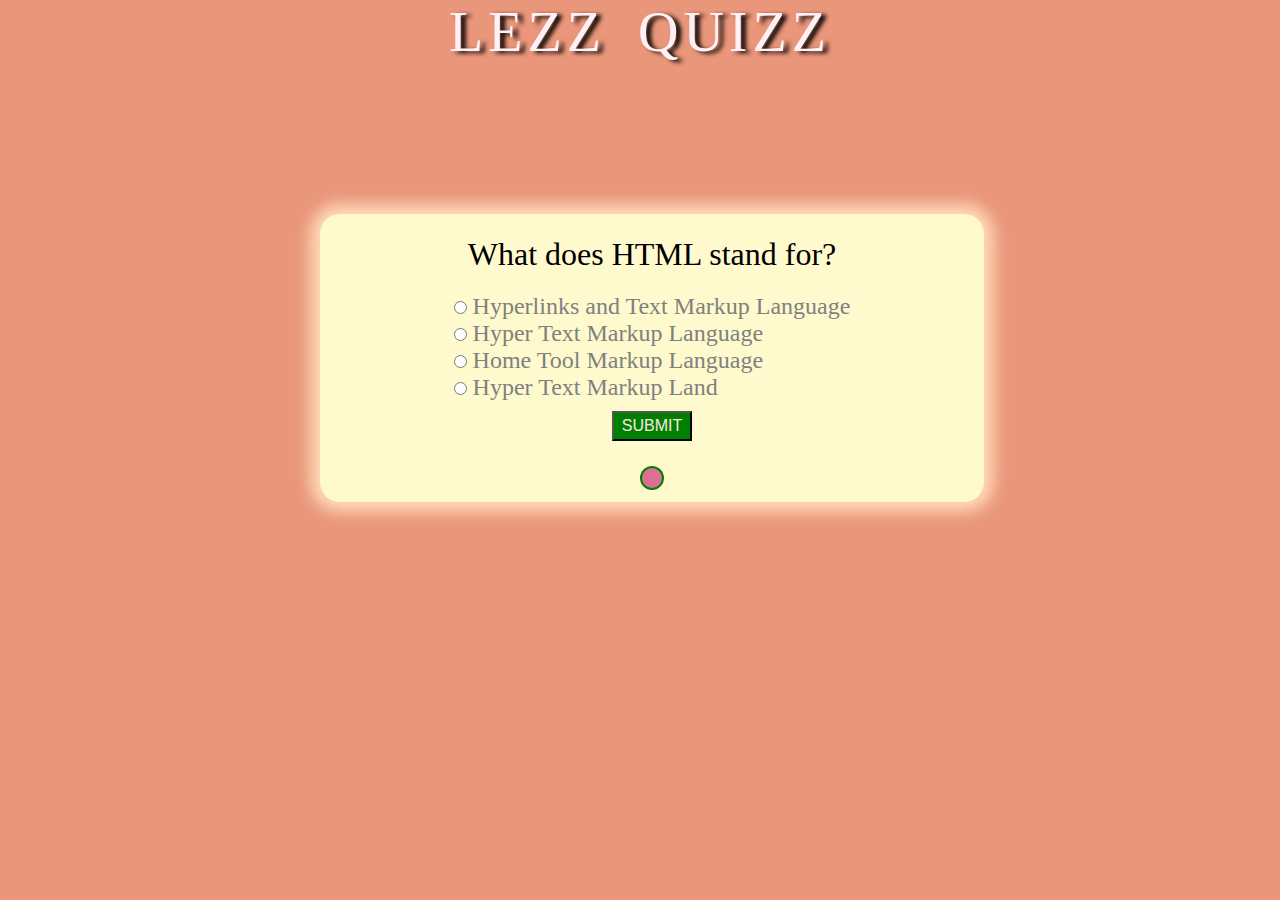
==== quiz.html @ 6e157e21 "Initial Commit" ====
<html>
	<head>
		<meta content="text/html;charset=utf-8" http-equiv="Content-Type">
<meta content="utf-8" http-equiv="encoding">

		<title>
			"Welcome to Lezz Quizz"
		</title>
		<link rel="stylesheet" type="text/css" href="quiz.css">
		<!--   -->
	</head>
	<body>
		<div class="main">
			<h1 class="head">LEZZ QUIZZ</h1>
			<div class="container">
				<div class="Question">
					Question
				</div>
				<div class="answers">
					<ul type="none">
						<li><input type="radio" name="answer" class="answ"> 
							<label for="ansa" id="optiona">h</label>
					 	</li>
						<li><input type="radio" name="answer" class="answ"> 
							<label for="ansb" id="optionb">hello</label>
						</li>
						<li><input type="radio" name="answer" class="answ"> 
							<label for="ansc" id="optionc">hello</label>
						</li>
						<li><input type="radio" name="answer" class="answ"> 
							<label for="ansd" id="optiond">hello</label>
						</li>
					</ul>
				</div>
				<button type="submit" id="submit"  >SUBMIT</button>
				<div id="showScore" class="scoreArea"></div>
			</div>		
		</div>
	<script type="text/javascript" src="quiz.js"></script>
	</body>

</html>
---- quiz.css ----
*{
	margin:0;
	padding: 0;
}

.main{
	background-color: darksalmon;
	height: 100vh;
	width: 100vw;
}
.head{
	
	text-align: center;

	color: lavenderblush;
	font-size: 3.5em;
	font-weight: 12;
	word-spacing: 13;
	letter-spacing: 5;
	width: auto;
	text-shadow: 5px 2px 4px #000000;
}
.container{
	width:auto;
	background-color: lemonchiffon;
	/*border: 8px solid green;*/
	margin-top: 150px;
	padding: 12px;
	width: 50%;
	margin-left: 25%;
	display: flex;
	flex-direction: column;
	border-radius: 20px;
	box-shadow:0px 0px 15px 10px peachpuff;
	align-items: center;
}
.question{
	border: 4px solid pix;
	font-size: 2em;
	padding: 10px;

}
.answers{
	font-size: 1.5em;
	padding: 10px;
}
li{
	color: gray;
}
#submit 
{
	
	width: 20%;
	align-self: center;
	font-size: 1rem;
	width: 80px;
	height: 30px;
	background-color: green;
	color: mistyrose;
	/*border: 2px solid olive;
	border-radius: 12px;
	margin-top: 30px;*/
}
#submit:hover{
	background-color: lightseagreen;
	color: snow;
}
.scoreArea{
	margin-top: 25px;
	border: 2px solid green;
	border-radius: 50px;
	background-color: palevioletred;
	padding: 10px;
}
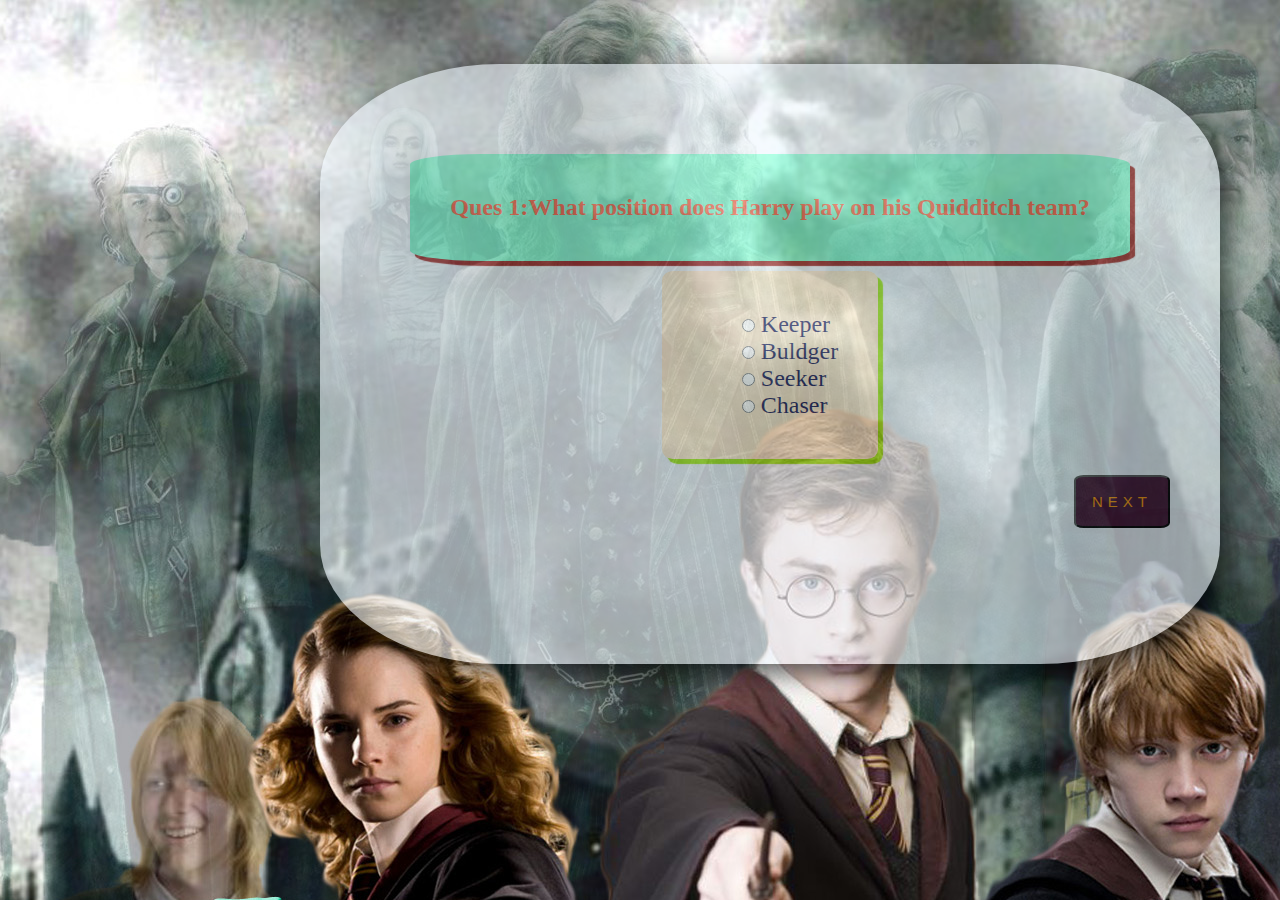
==== commit 42a4be9c: "Add files via upload" ====
--- a/quiz.html
+++ b/quiz.html
@@ -1,42 +1,45 @@
-<html>
-	<head>
-		<meta content="text/html;charset=utf-8" http-equiv="Content-Type">
-<meta content="utf-8" http-equiv="encoding">
-
-		<title>
-			"Welcome to Lezz Quizz"
-		</title>
-		<link rel="stylesheet" type="text/css" href="quiz.css">
-		<!--   -->
-	</head>
-	<body>
-		<div class="main">
-			<h1 class="head">LEZZ QUIZZ</h1>
-			<div class="container">
-				<div class="Question">
-					Question
-				</div>
-				<div class="answers">
-					<ul type="none">
-						<li><input type="radio" name="answer" class="answ"> 
-							<label for="ansa" id="optiona">h</label>
-					 	</li>
-						<li><input type="radio" name="answer" class="answ"> 
-							<label for="ansb" id="optionb">hello</label>
-						</li>
-						<li><input type="radio" name="answer" class="answ"> 
-							<label for="ansc" id="optionc">hello</label>
-						</li>
-						<li><input type="radio" name="answer" class="answ"> 
-							<label for="ansd" id="optiond">hello</label>
-						</li>
-					</ul>
-				</div>
-				<button type="submit" id="submit"  >SUBMIT</button>
-				<div id="showScore" class="scoreArea"></div>
-			</div>		
-		</div>
-	<script type="text/javascript" src="quiz.js"></script>
-	</body>
-
+<!DOCTYPE html>
+<html lang="en">
+
+<head>
+    <meta charset="UTF-8">
+    <meta http-equiv="X-UA-Compatible" content="IE=edge">
+    <meta name="viewport" content="width=device-width, initial-scale=1.0">
+    <link rel="stylesheet" href="quiz.css">
+    <title>Document</title>
+</head>
+
+<body>
+    
+    <div class="contain">
+        <div class="question">
+            Questions are displayed here
+        </div>
+        <div class="solution">
+            <ul type="none">
+                <li><input type="radio" name="sol" id="ansa" class="potentialAnswer">
+                    <label for="ansa" id="optiona">h</label>
+                </li>
+                <li><input type="radio" name="sol" id="ansb" class="potentialAnswer">
+                    <label for="ansb" id="optionb">hello</label>
+                </li>
+                <li><input type="radio" name="sol" id="ansc" class="potentialAnswer">
+                    <label for="ansc" id="optionc">hello</label>
+                </li>
+                <li><input type="radio" name="sol" id="ansd" class="potentialAnswer">
+                    <label for="ansd" id="optiond">hello</label>
+                </li>
+            </ul>
+        
+        </div>
+        
+        <button class="next">NEXT</button>
+
+        <div id="showScore" class="showArea" >Take Quiz Again</div>
+        </div>
+
+ 
+    <script src="quiz.js"></script>
+</body>
+
 </html>--- a/quiz.css
+++ b/quiz.css
@@ -1,74 +1,125 @@
-*{
-	margin:0;
-	padding: 0;
-}
-
-.main{
-	background-color: darksalmon;
-	height: 100vh;
-	width: 100vw;
-}
-.head{
-	
-	text-align: center;
-
-	color: lavenderblush;
-	font-size: 3.5em;
-	font-weight: 12;
-	word-spacing: 13;
-	letter-spacing: 5;
-	width: auto;
-	text-shadow: 5px 2px 4px #000000;
-}
-.container{
-	width:auto;
-	background-color: lemonchiffon;
-	/*border: 8px solid green;*/
-	margin-top: 150px;
-	padding: 12px;
-	width: 50%;
-	margin-left: 25%;
-	display: flex;
-	flex-direction: column;
-	border-radius: 20px;
-	box-shadow:0px 0px 15px 10px peachpuff;
-	align-items: center;
-}
-.question{
-	border: 4px solid pix;
-	font-size: 2em;
-	padding: 10px;
-
-}
-.answers{
-	font-size: 1.5em;
-	padding: 10px;
-}
-li{
-	color: gray;
-}
-#submit 
-{
-	
-	width: 20%;
-	align-self: center;
-	font-size: 1rem;
-	width: 80px;
-	height: 30px;
-	background-color: green;
-	color: mistyrose;
-	/*border: 2px solid olive;
-	border-radius: 12px;
-	margin-top: 30px;*/
-}
-#submit:hover{
-	background-color: lightseagreen;
-	color: snow;
-}
-.scoreArea{
-	margin-top: 25px;
-	border: 2px solid green;
-	border-radius: 50px;
-	background-color: palevioletred;
-	padding: 10px;
+*{
+    margin :0;
+}
+body{
+    background-image: url("hpBg.jpg");
+   margin: 0;
+    padding:0;
+}
+.contain{
+    
+    background-color: aliceblue;
+    opacity: .6;
+    padding: 50px;
+    margin-top:5%;
+    margin-left: 25%;
+    border-radius: 20%;
+    width:800px;
+    height:500px;
+    font-size:1.5rem;
+    place-items: center;
+    box-shadow: 8px 10px 25px rgb(0, 5, 7);
+    
+}
+
+.entryPage{
+ 
+  color:rgb(253, 135, 135);
+  margin-top:100px;
+  margin-left: 450px;
+  border:2px solid green;
+  background-color: antiquewhite;
+  padding: 50px;
+  width:fit-content;
+
+}
+.entryPage a{
+    border:2px seagreen ;
+   
+    background-color: rgb(19, 43, 29);
+    color: silver;
+    border-radius: 20%;
+    margin-top: 200px;
+    padding: 5px;
+    text-decoration: none;
+}
+.entryPage a:hover{
+    padding: 10px;
+    font-size: 1.5rem;
+}
+.question{
+    background-color: aquamarine;
+    color: tomato;
+    padding: 5%;
+    margin-top:5%;
+    border-radius: 10%;
+    font-weight:bolder;
+    box-shadow: 5px 5px 1px rgb(150, 25, 25);
+    
+}
+.solution{
+    background-color:blanchedalmond;
+    margin-top:10px;
+    padding: 5%;
+    color: rgb(16, 17, 83);
+    border-radius: 5%;
+    box-shadow: 5px 5px 1px rgb(152, 230, 9);
+
+}
+.next{
+    background-color: rgb(66, 19, 50);
+    color: rgb(248, 153, 10);
+    padding: 2%;
+    border-radius: 10%;
+    margin-top:2%;
+    float: right;
+    max-width:350px;
+    letter-spacing:5px;
+    font-size: 15px;
+}
+.prev{
+    background-color: rgb(66, 19, 50);
+    color: rgb(248, 153, 10);
+    padding: 2%;
+    border-radius: 10%;
+    margin-top:2%;
+    float: left;
+    max-width:250px;
+    font-size: 15px;
+    letter-spacing: 5px;
+}
+.next:hover{
+    background-color: coral;
+    color: cornsilk;
+}
+
+#showScore{
+    text-align: center;
+    border:2px ;
+    border-radius: 20%;
+    background-color: rgb(248, 242, 152);
+    
+    margin-top:10%;
+    padding:7px;
+    color:brown;
+    z-index: 1;
+    box-shadow:5px 10px 15px 2px rgb(28, 5, 37);
+}
+.btn{
+    padding:7px;
+    background-color: rgb(7, 46, 129);
+    border-radius: 8px;
+    color: whitesmoke;
+    box-shadow: 2px black;
+}
+.btn:hover{
+    padding:10px;
+    background-color: turquoise;
+    color: rgb(19, 15, 10);
+    font-weight: bold;
+}
+.showArea{
+
+    /*display: none;*/
+   display: none;
 }